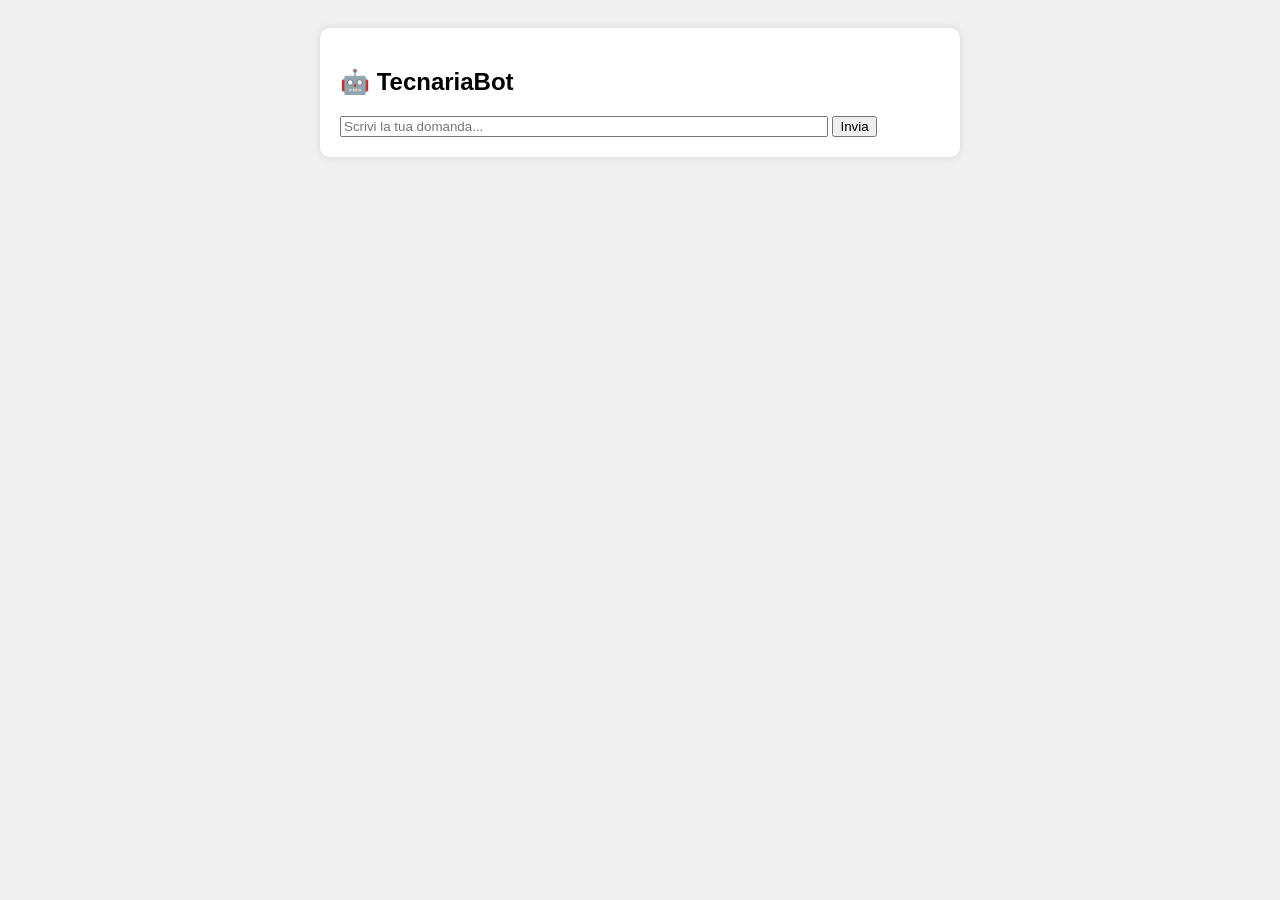
==== templates/chat.html @ 076b8550 "Add files via upload" ====
<!DOCTYPE html>
<html lang="it">
<head>
  <meta charset="UTF-8">
  <meta name="viewport" content="width=device-width, initial-scale=1.0">
  <title>TecnariaBot</title>
  <style>
    body { font-family: Arial; background: #f0f0f0; padding: 20px; }
    #chat { max-width: 600px; margin: auto; background: white; border-radius: 10px; padding: 20px; box-shadow: 0 0 10px rgba(0,0,0,0.1); }
    .msg { margin: 10px 0; }
    .user { font-weight: bold; }
  </style>
</head>
<body>
  <div id="chat">
    <h2>🤖 TecnariaBot</h2>
    <div id="chatlog"></div>
    <input id="input" placeholder="Scrivi la tua domanda..." style="width:80%;">
    <button onclick="send()">Invia</button>
  </div>

  <script>
    async function send() {
      const input = document.getElementById("input");
      const message = input.value;
      document.getElementById("chatlog").innerHTML += `<div class='msg'><span class='user'>Tu:</span> ${message}</div>`;
      input.value = "";

      const res = await fetch("/ask", {
        method: "POST",
        headers: {'Content-Type': 'application/json'},
        body: JSON.stringify({message})
      });
      const data = await res.json();
      document.getElementById("chatlog").innerHTML += `<div class='msg'><span class='user'>Bot:</span> ${data.response}</div>`;
    }
  </script>
</body>
</html>
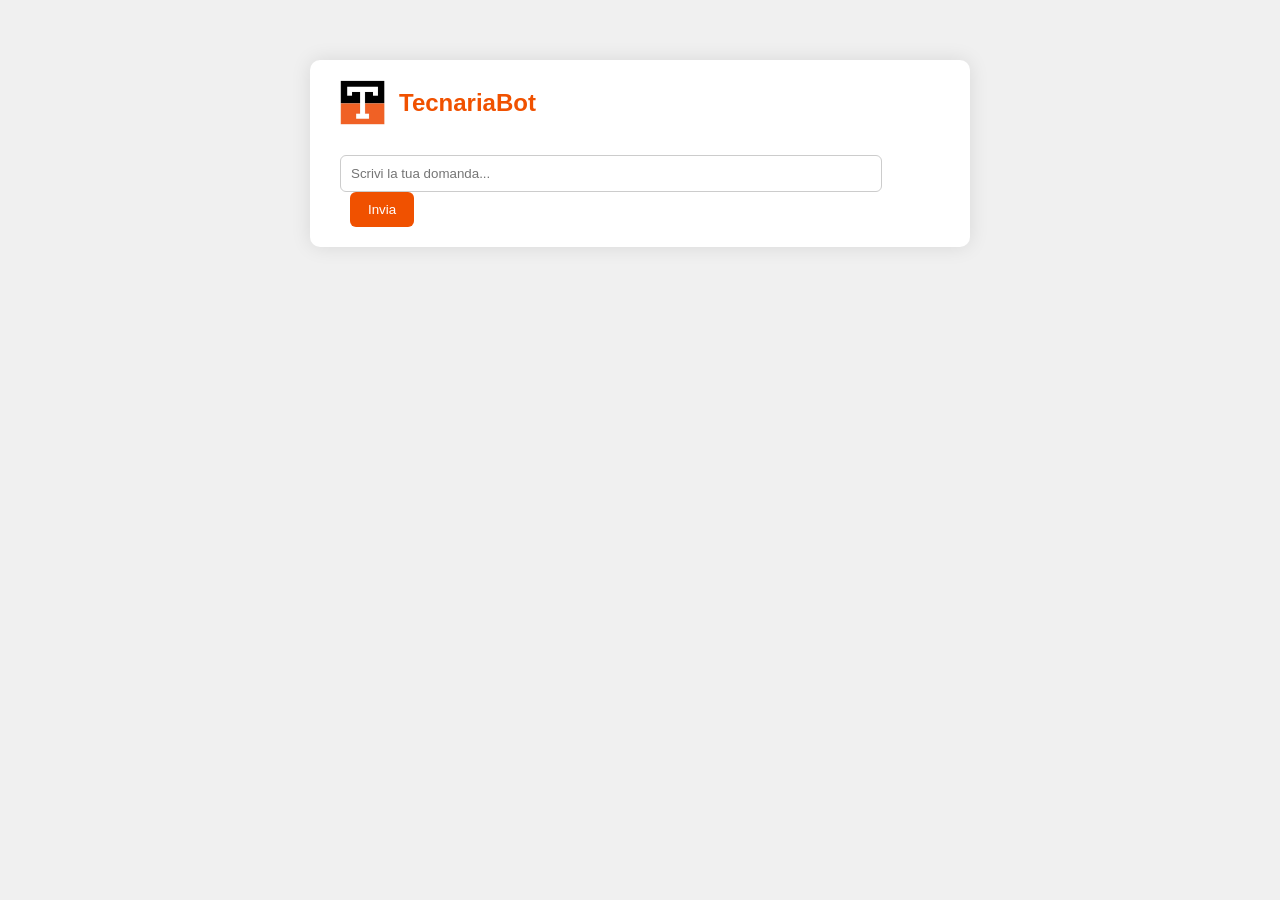
==== commit 7c5fcc36: "Update chat.html" ====
--- a/templates/chat.html
+++ b/templates/chat.html
@@ -2,37 +2,102 @@
 <html lang="it">
 <head>
   <meta charset="UTF-8">
-  <meta name="viewport" content="width=device-width, initial-scale=1.0">
   <title>TecnariaBot</title>
   <style>
-    body { font-family: Arial; background: #f0f0f0; padding: 20px; }
-    #chat { max-width: 600px; margin: auto; background: white; border-radius: 10px; padding: 20px; box-shadow: 0 0 10px rgba(0,0,0,0.1); }
-    .msg { margin: 10px 0; }
-    .user { font-weight: bold; }
+    body {
+      background-color: #F0F0F0;
+      font-family: 'Segoe UI', sans-serif;
+      margin: 0;
+      padding: 0;
+      display: flex;
+      justify-content: center;
+      align-items: flex-start;
+      height: 100vh;
+    }
+    .chat-container {
+      background-color: #FFFFFF;
+      width: 90%;
+      max-width: 600px;
+      margin-top: 60px;
+      padding: 20px 30px;
+      border-radius: 10px;
+      box-shadow: 0 0 20px rgba(0,0,0,0.1);
+    }
+    .logo {
+      display: flex;
+      align-items: center;
+      margin-bottom: 20px;
+    }
+    .logo img {
+      height: 45px;
+      margin-right: 14px;
+    }
+    .logo h1 {
+      color: #F05100;
+      margin: 0;
+      font-size: 24px;
+      font-weight: 700;
+    }
+    .entry {
+      margin: 12px 0;
+    }
+    .entry strong {
+      color: #F05100;
+    }
+    input[type="text"] {
+      width: calc(100% - 80px);
+      padding: 10px;
+      margin-top: 10px;
+      border: 1px solid #ccc;
+      border-radius: 6px;
+    }
+    button {
+      padding: 10px 18px;
+      background-color: #F05100;
+      color: #fff;
+      border: none;
+      border-radius: 6px;
+      margin-left: 10px;
+      cursor: pointer;
+    }
+    button:hover {
+      background-color: #C94000;
+    }
   </style>
 </head>
 <body>
-  <div id="chat">
-    <h2>🤖 TecnariaBot</h2>
-    <div id="chatlog"></div>
-    <input id="input" placeholder="Scrivi la tua domanda..." style="width:80%;">
-    <button onclick="send()">Invia</button>
+  <div class="chat-container">
+    <div class="logo">
+      <img src="/static/img/301177716_219398370410778_7024928066594549425_n.jpg" alt="Tecnaria Logo">
+      <h1>TecnariaBot</h1>
+    </div>
+    <div id="chat"></div>
+    <input type="text" id="user-input" placeholder="Scrivi la tua domanda...">
+    <button onclick="sendMessage()">Invia</button>
   </div>
 
   <script>
-    async function send() {
-      const input = document.getElementById("input");
-      const message = input.value;
-      document.getElementById("chatlog").innerHTML += `<div class='msg'><span class='user'>Tu:</span> ${message}</div>`;
+    function sendMessage() {
+      const input = document.getElementById("user-input");
+      const message = input.value.trim();
+      if (!message) return;
+
+      const chat = document.getElementById("chat");
+      chat.innerHTML += `<div class='entry'><strong>Tu:</strong> ${message}</div>`;
       input.value = "";
 
-      const res = await fetch("/ask", {
+      fetch("/ask", {
         method: "POST",
-        headers: {'Content-Type': 'application/json'},
-        body: JSON.stringify({message})
+        headers: {
+          "Content-Type": "application/json"
+        },
+        body: JSON.stringify({ message })
+      })
+      .then(res => res.json())
+      .then(data => {
+        chat.innerHTML += `<div class='entry'><strong>Bot:</strong> ${data.response}</div>`;
+        chat.scrollTop = chat.scrollHeight;
       });
-      const data = await res.json();
-      document.getElementById("chatlog").innerHTML += `<div class='msg'><span class='user'>Bot:</span> ${data.response}</div>`;
     }
   </script>
 </body>
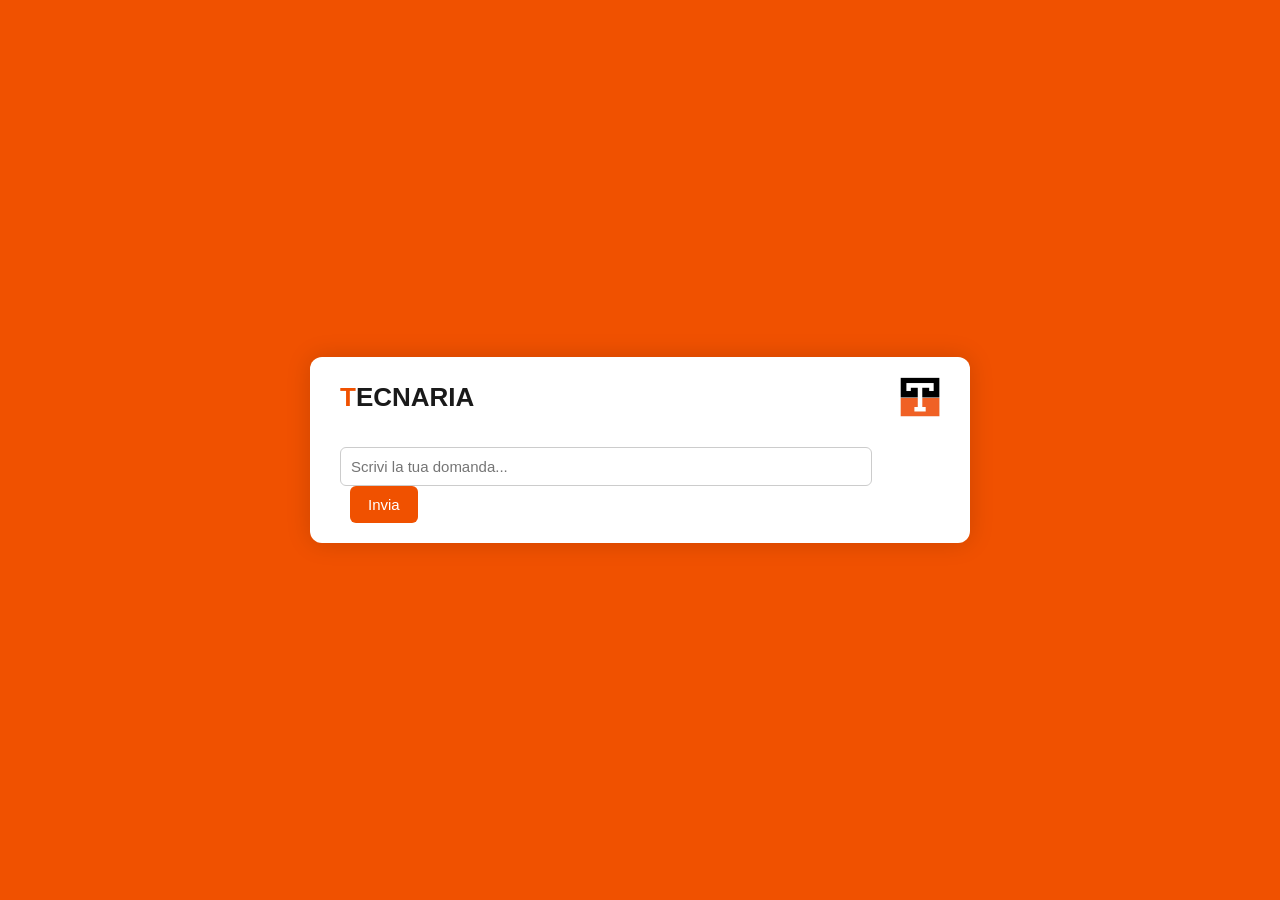
==== commit 38c973f2: "Update chat.html" ====
--- a/templates/chat.html
+++ b/templates/chat.html
@@ -2,54 +2,59 @@
 <html lang="it">
 <head>
   <meta charset="UTF-8">
-  <title>TecnariaBot</title>
+  <title>Tecnaria</title>
   <style>
     body {
-      background-color: #F0F0F0;
+      background-color: #F05100;
       font-family: 'Segoe UI', sans-serif;
       margin: 0;
       padding: 0;
       display: flex;
       justify-content: center;
-      align-items: flex-start;
+      align-items: center;
       height: 100vh;
     }
     .chat-container {
       background-color: #FFFFFF;
       width: 90%;
       max-width: 600px;
-      margin-top: 60px;
       padding: 20px 30px;
-      border-radius: 10px;
-      box-shadow: 0 0 20px rgba(0,0,0,0.1);
+      border-radius: 12px;
+      box-shadow: 0 0 25px rgba(0,0,0,0.15);
     }
     .logo {
       display: flex;
+      justify-content: space-between;
       align-items: center;
       margin-bottom: 20px;
     }
-    .logo img {
-      height: 45px;
-      margin-right: 14px;
-    }
     .logo h1 {
-      color: #F05100;
+      color: #1A1A1A;
       margin: 0;
-      font-size: 24px;
+      font-size: 26px;
       font-weight: 700;
     }
+    .logo h1 span {
+      color: #F05100;
+    }
+    .logo img {
+      height: 40px;
+      margin-left: 14px;
+    }
     .entry {
-      margin: 12px 0;
+      margin: 14px 0;
+      font-size: 16px;
     }
     .entry strong {
-      color: #F05100;
+      color: #1A1A1A;
     }
     input[type="text"] {
-      width: calc(100% - 80px);
+      width: calc(100% - 90px);
       padding: 10px;
       margin-top: 10px;
       border: 1px solid #ccc;
       border-radius: 6px;
+      font-size: 15px;
     }
     button {
       padding: 10px 18px;
@@ -59,6 +64,7 @@
       border-radius: 6px;
       margin-left: 10px;
       cursor: pointer;
+      font-size: 15px;
     }
     button:hover {
       background-color: #C94000;
@@ -68,8 +74,8 @@
 <body>
   <div class="chat-container">
     <div class="logo">
+      <h1><span>T</span>ECNARIA</h1>
       <img src="/static/img/301177716_219398370410778_7024928066594549425_n.jpg" alt="Tecnaria Logo">
-      <h1>TecnariaBot</h1>
     </div>
     <div id="chat"></div>
     <input type="text" id="user-input" placeholder="Scrivi la tua domanda...">
@@ -95,7 +101,7 @@
       })
       .then(res => res.json())
       .then(data => {
-        chat.innerHTML += `<div class='entry'><strong>Bot:</strong> ${data.response}</div>`;
+        chat.innerHTML += `<div class='entry'><img src='/static/img/301177716_219398370410778_7024928066594549425_n.jpg' alt='Logo' style='height:18px; vertical-align:middle; margin-right:6px;'> ${data.response}</div>`;
         chat.scrollTop = chat.scrollHeight;
       });
     }
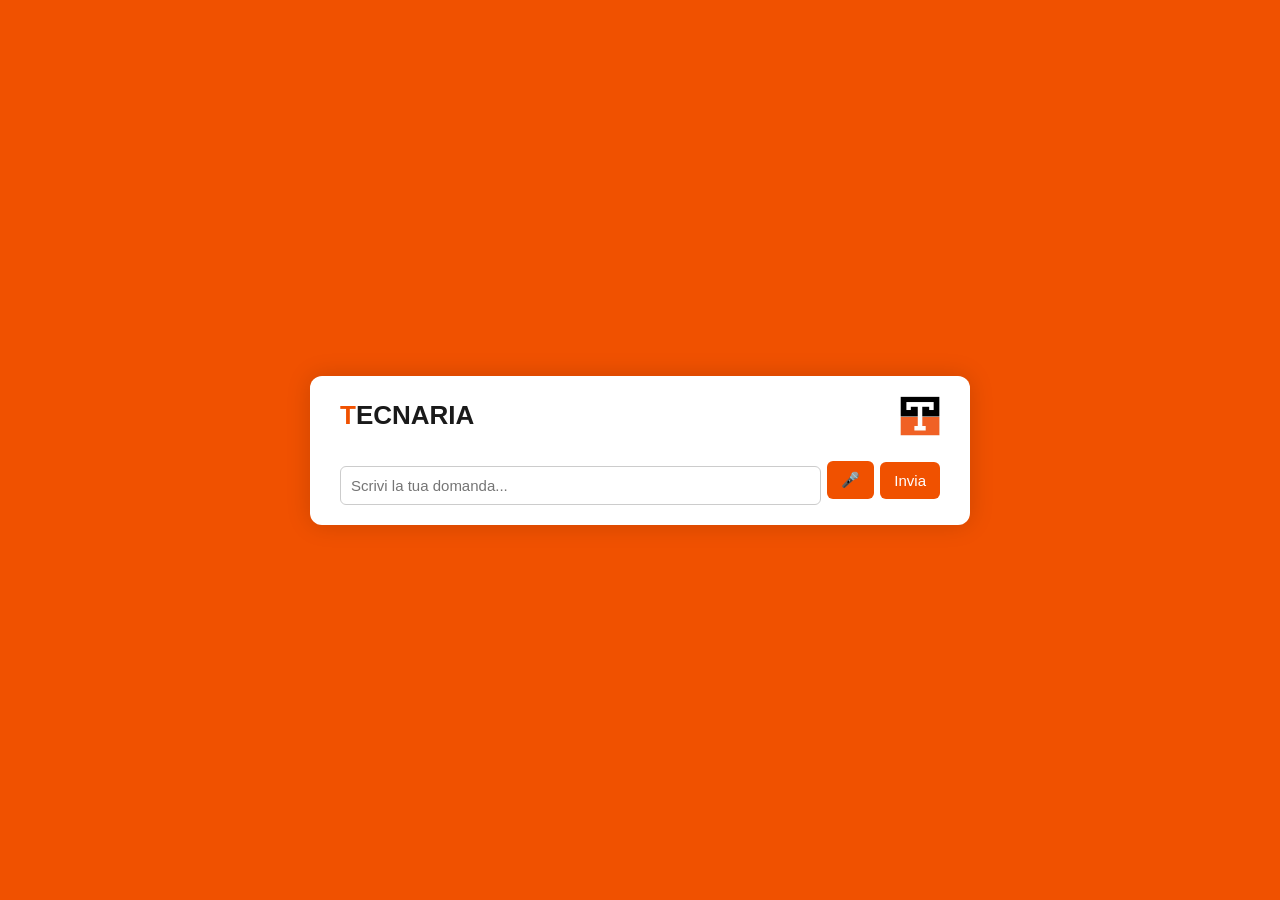
==== commit b91f48f6: "Update chat.html" ====
--- a/templates/chat.html
+++ b/templates/chat.html
@@ -49,7 +49,7 @@
       color: #1A1A1A;
     }
     input[type="text"] {
-      width: calc(100% - 90px);
+      width: calc(100% - 130px);
       padding: 10px;
       margin-top: 10px;
       border: 1px solid #ccc;
@@ -57,12 +57,12 @@
       font-size: 15px;
     }
     button {
-      padding: 10px 18px;
+      padding: 10px 14px;
       background-color: #F05100;
       color: #fff;
       border: none;
       border-radius: 6px;
-      margin-left: 10px;
+      margin-left: 6px;
       cursor: pointer;
       font-size: 15px;
     }
@@ -78,8 +78,11 @@
       <img src="/static/img/301177716_219398370410778_7024928066594549425_n.jpg" alt="Tecnaria Logo">
     </div>
     <div id="chat"></div>
-    <input type="text" id="user-input" placeholder="Scrivi la tua domanda...">
-    <button onclick="sendMessage()">Invia</button>
+    <div style="display: flex; align-items: center;">
+      <input type="text" id="user-input" placeholder="Scrivi la tua domanda...">
+      <button onclick="startVoice()">🎤</button>
+      <button onclick="sendMessage()">Invia</button>
+    </div>
   </div>
 
   <script>
@@ -105,6 +108,30 @@
         chat.scrollTop = chat.scrollHeight;
       });
     }
+
+    function startVoice() {
+      if (!('webkitSpeechRecognition' in window)) {
+        alert("Il tuo browser non supporta la dettatura vocale.");
+        return;
+      }
+
+      const recognition = new webkitSpeechRecognition();
+      recognition.lang = "it-IT";
+      recognition.interimResults = false;
+      recognition.maxAlternatives = 1;
+
+      recognition.start();
+
+      recognition.onresult = function(event) {
+        const transcript = event.results[0][0].transcript;
+        document.getElementById("user-input").value = transcript;
+        sendMessage();
+      };
+
+      recognition.onerror = function(event) {
+        console.error("Errore di riconoscimento vocale:", event.error);
+      };
+    }
   </script>
 </body>
 </html>
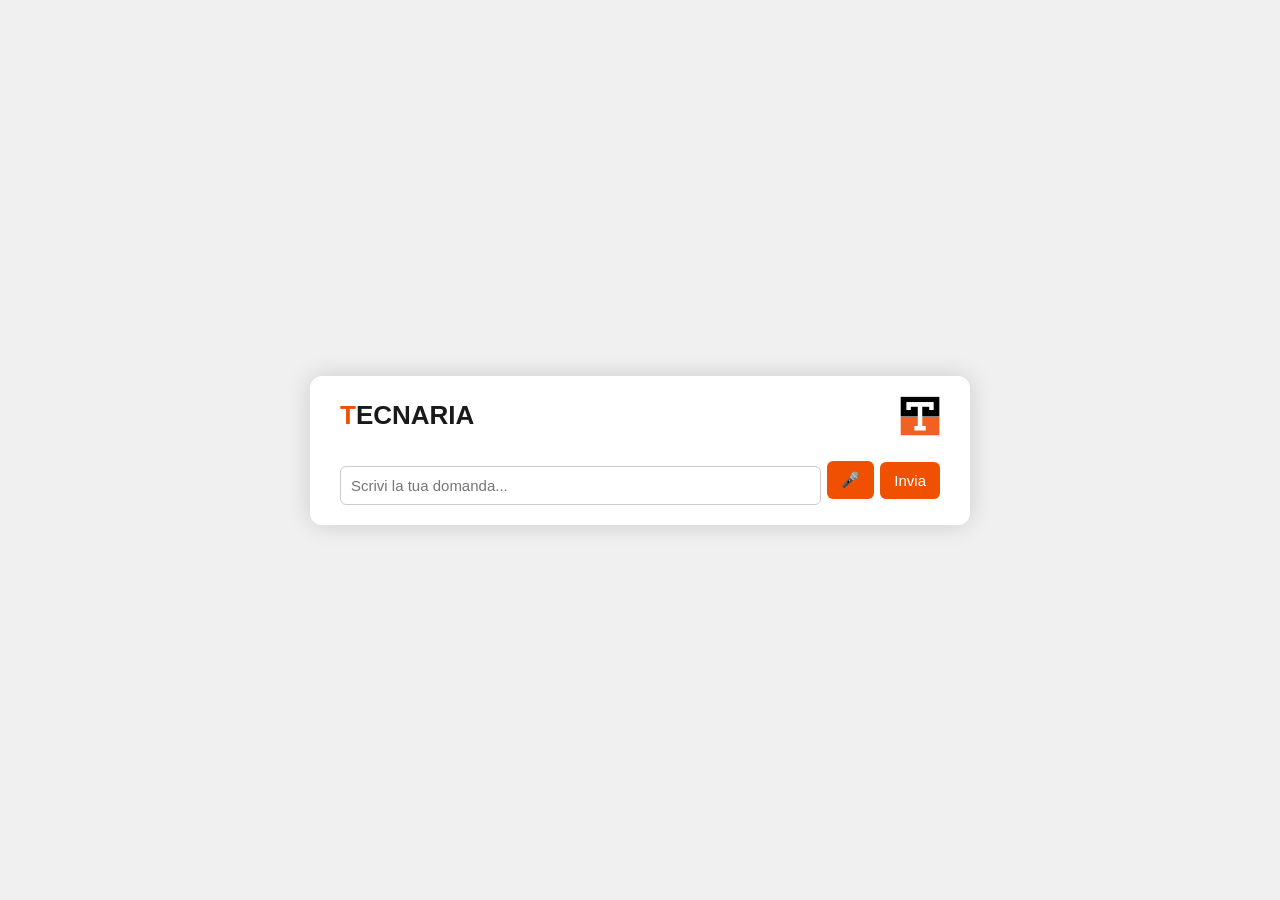
==== commit ef2ecb2d: "Update chat.html" ====
--- a/templates/chat.html
+++ b/templates/chat.html
@@ -2,10 +2,11 @@
 <html lang="it">
 <head>
   <meta charset="UTF-8">
+  <meta name="viewport" content="width=device-width, initial-scale=1.0">
   <title>Tecnaria</title>
   <style>
     body {
-      background-color: #F05100;
+      background-color: #F0F0F0;
       font-family: 'Segoe UI', sans-serif;
       margin: 0;
       padding: 0;
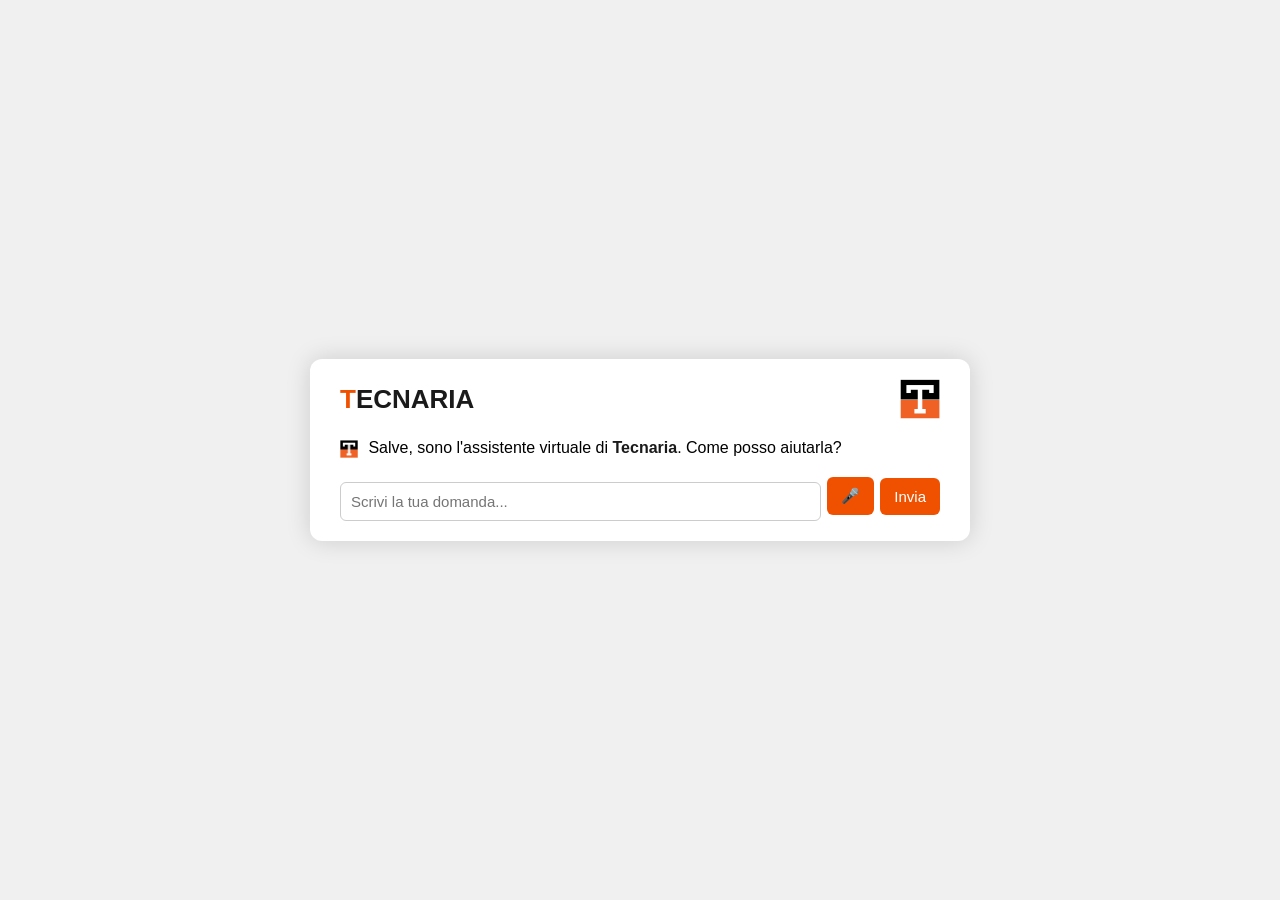
==== commit a11eb062: "Update chat.html" ====
--- a/templates/chat.html
+++ b/templates/chat.html
@@ -87,6 +87,12 @@
   </div>
 
   <script>
+    // Messaggio di benvenuto automatico
+    window.addEventListener("DOMContentLoaded", () => {
+      const chat = document.getElementById("chat");
+      chat.innerHTML += `<div class='entry'><img src='/static/img/301177716_219398370410778_7024928066594549425_n.jpg' alt='Logo' style='height:18px; vertical-align:middle; margin-right:6px;'> Salve, sono l'assistente virtuale di <strong>Tecnaria</strong>. Come posso aiutarla?</div>`;
+    });
+
     function sendMessage() {
       const input = document.getElementById("user-input");
       const message = input.value.trim();
